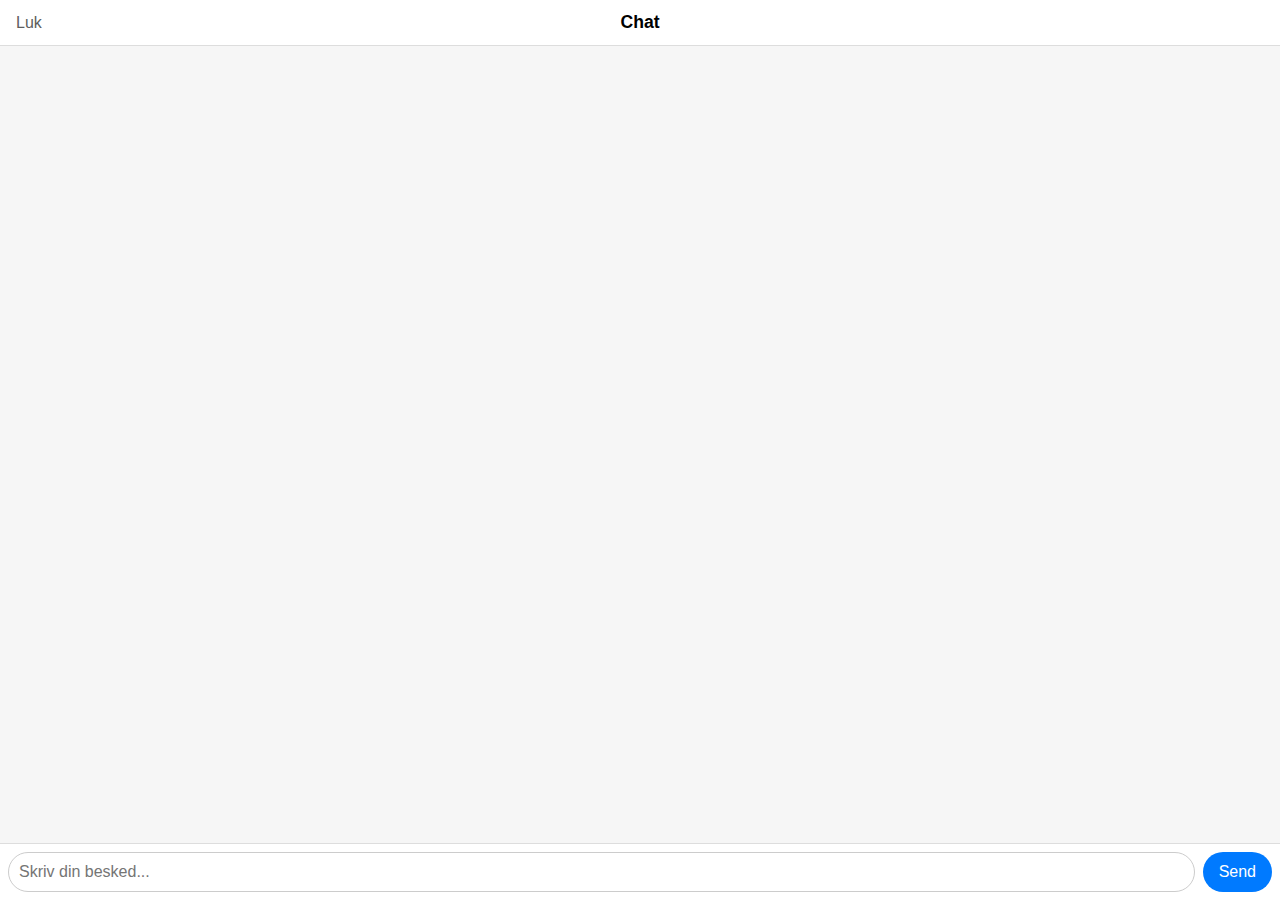
==== chat.html @ 911610c7 "Updated site with new menu functionality and improved animations" ====
<!DOCTYPE html>
<html lang="da">
<head>
  <meta charset="UTF-8">
  <title>Chat</title>
  <style>
    /* Reset og basis */
    * {
      margin: 0;
      padding: 0;
      box-sizing: border-box;
    }
    body {
      font-family: -apple-system, BlinkMacSystemFont, "Segoe UI", Roboto, Helvetica, Arial, sans-serif;
      background: #fff;
      color: #333;
      display: flex;
      flex-direction: column;
      height: 100vh;
      overflow: hidden;
    }
    .chat-container {
      display: flex;
      flex-direction: column;
      height: 100%;
    }
    header {
      background: #fff;
      color: #000;
      padding: 12px 16px;
      text-align: center;
      font-size: 1.1rem;
      font-weight: bold;
      border-bottom: 1px solid #ddd;
      position: relative;
    }
    header button {
      position: absolute;
      left: 16px;
      top: 50%;
      transform: translateY(-50%);
      background: none;
      border: none;
      font-size: 1rem;
      color: #5e5e5e;
      cursor: pointer;
    }
    .chat-body {
      flex: 1;
      padding: 10px;
      background: #f6f6f6;
      overflow-y: auto;
      display: flex;
      flex-direction: column;
    }
    /* Outgoing beskeder */
    .message.outgoing {
      align-self: flex-end;
      background: #007aff;
      color: #fff;
      padding: 10px 14px;
      margin: 8px 0;
      border-radius: 20px;
      max-width: 75%;
      font-size: 0.95rem;
      word-wrap: break-word;
    }
    /* Incoming beskeder med profilbillede */
    .message.incoming {
      display: flex;
      align-items: flex-start;
      margin: 8px 0;
      max-width: 75%;
    }
    .message.incoming img.profile {
      width: 30px;
      height: 30px;
      border-radius: 50%;
      margin-right: 8px;
      flex-shrink: 0;
    }
    .message.incoming .bubble-text {
      background: #e5e5ea;
      color: #000;
      padding: 10px 14px;
      border-radius: 20px;
      font-size: 0.95rem;
      word-wrap: break-word;
      align-self: center;
    }
    .chat-input-area {
      display: flex;
      border-top: 1px solid #ddd;
      padding: 8px;
      background: #fff;
    }
    .chat-input-area input[type="text"] {
      flex: 1;
      padding: 10px;
      border: 1px solid #ccc;
      border-radius: 20px;
      outline: none;
      font-size: 1rem;
    }
    .chat-input-area button {
      background: #007aff;
      color: #fff;
      border: none;
      padding: 10px 16px;
      margin-left: 8px;
      border-radius: 20px;
      cursor: pointer;
      font-size: 1rem;
      transition: background 0.3s;
    }
    .chat-input-area button:hover {
      background: #0051c7;
    }
  </style>
</head>
<body>
  <div class="chat-container">
    <header>
      <button id="chat-close">Luk</button>
      Chat
    </header>
    <div class="chat-body" id="chat-body">
      <!-- Chatbeskeder vises her -->
    </div>
    <div class="chat-input-area">
      <input type="text" id="chat-input" placeholder="Skriv din besked...">
      <button id="chat-send">Send</button>
    </div>
  </div>
  <script>
    const webhookURL = "https://n8nn.microfix.dk/webhook/f5c0fc8e-d2ce-4678-97a6-699fae568ed4";
    const chatBody = document.getElementById('chat-body');
    const inputField = document.getElementById('chat-input');
    const sendButton = document.getElementById('chat-send');
    const closeButton = document.getElementById('chat-close');

    // Når Luk-knappen klikkes, sendes besked til forældresiden for at lukke chatten
    closeButton.addEventListener('click', function() {
      window.parent.postMessage({ action: "closeChat" }, "*");
    });

    // Funktion til at tilføje outgoing besked
    function appendOutgoingMessage(message) {
      const msgDiv = document.createElement('div');
      msgDiv.className = 'message outgoing';
      msgDiv.textContent = message;
      chatBody.appendChild(msgDiv);
      chatBody.scrollTop = chatBody.scrollHeight;
    }

    // Funktion til at tilføje incoming besked med profilbillede
    function appendIncomingMessage(message) {
      const container = document.createElement('div');
      container.className = 'message incoming';
      const profileImg = document.createElement('img');
      profileImg.src = "images/chat.png";
      profileImg.alt = "AI";
      profileImg.className = 'profile';
      const bubble = document.createElement('div');
      bubble.className = 'bubble-text';
      bubble.textContent = message;
      container.appendChild(profileImg);
      container.appendChild(bubble);
      chatBody.appendChild(container);
      chatBody.scrollTop = chatBody.scrollHeight;
    }

    async function sendMessage() {
      const message = inputField.value.trim();
      if (!message) return;
      appendOutgoingMessage(message);
      inputField.value = "";
      try {
        const response = await fetch(webhookURL, {
          method: 'POST',
          mode: 'cors',
          headers: { 'Content-Type': 'application/json' },
          body: JSON.stringify({ message })
        });
        if (!response.ok) throw new Error("HTTP error " + response.status);
        let data = await response.json();
        // Hvis data er en streng, forsøg at parse den
        if (typeof data === 'string') {
          try { data = JSON.parse(data); } catch(e) { console.error("Parsing error:", e); }
        }
        console.log("Modtaget data:", data);
        let reply = "Tak for din besked!";
        if (Array.isArray(data) && data.length > 0) {
          reply = data[0].output || reply;
        } else if (data.output) {
          reply = data.output;
        }
        appendIncomingMessage(reply);
      } catch (error) {
        console.error("Error:", error);
        appendIncomingMessage("Der opstod en fejl. Prøv igen senere.");
      }
    }

    sendButton.addEventListener('click', sendMessage);
    inputField.addEventListener('keypress', function(e) {
      if (e.key === 'Enter') {
        e.preventDefault();
        sendMessage();
      }
    });
  </script>
</body>
</html>
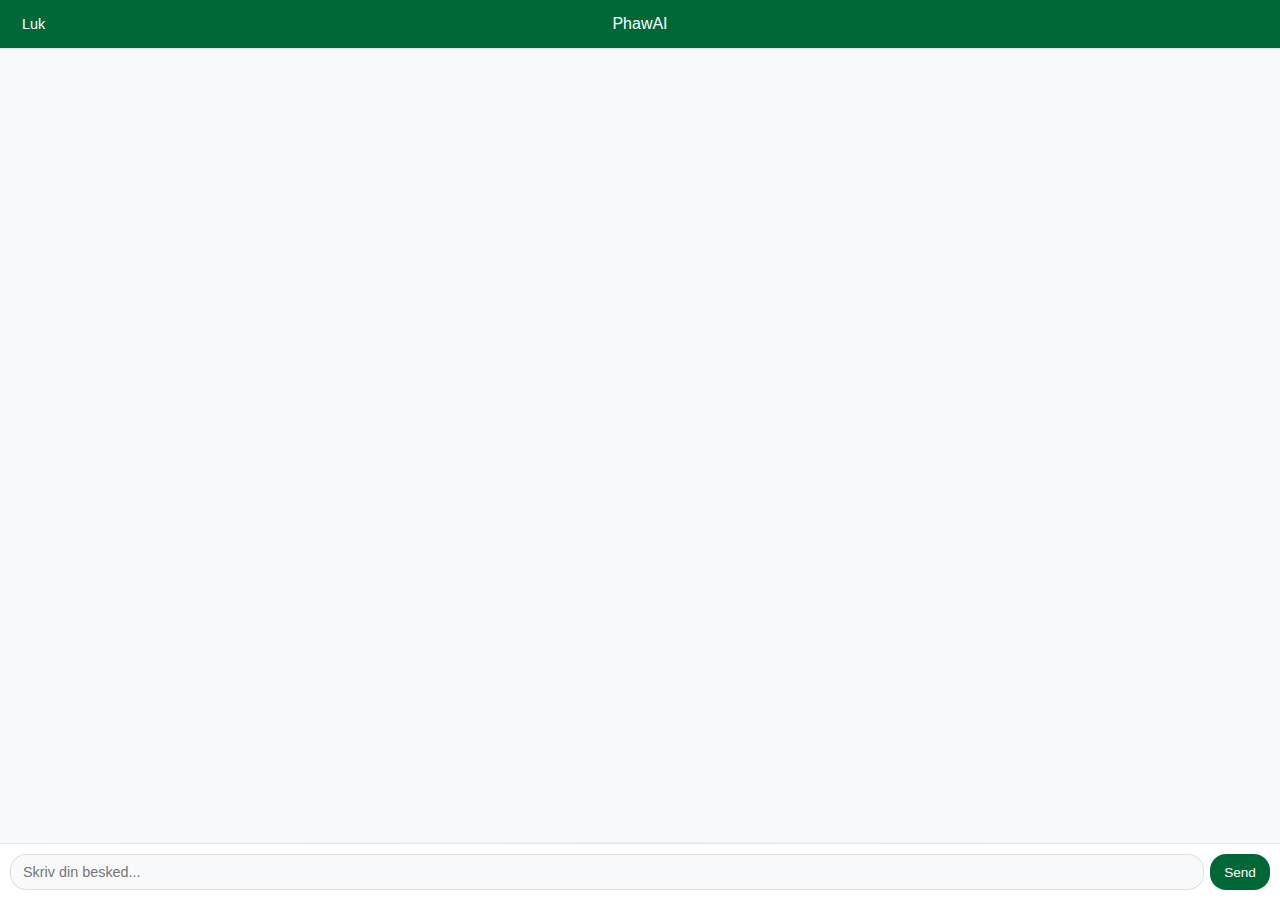
==== commit a212baac: "Update chat UI with improved full-screen layout and modern styling" ====
--- a/chat.html
+++ b/chat.html
@@ -2,7 +2,7 @@
 <html lang="da">
 <head>
   <meta charset="UTF-8">
-  <title>Chat</title>
+  <title>PhawAI</title>
   <style>
     /* Reset og basis */
     * {
@@ -10,111 +10,225 @@
       padding: 0;
       box-sizing: border-box;
     }
+
+    :root {
+      --primary-color: #006837;
+      --primary-light: #007f42;
+      --background-color: #f8f9fa;
+      --message-bg-out: #006837;
+      --message-bg-in: #ffffff;
+      --text-color: #2c3e50;
+      --border-radius: 16px;
+      --transition-speed: 0.3s;
+    }
+
     body {
       font-family: -apple-system, BlinkMacSystemFont, "Segoe UI", Roboto, Helvetica, Arial, sans-serif;
-      background: #fff;
-      color: #333;
+      background: var(--background-color);
+      color: var(--text-color);
       display: flex;
       flex-direction: column;
       height: 100vh;
       overflow: hidden;
-    }
+      line-height: 1.5;
+      margin: 0;
+    }
+
     .chat-container {
       display: flex;
       flex-direction: column;
       height: 100%;
-    }
+      background: #fff;
+      box-shadow: 0 0 20px rgba(0, 0, 0, 0.1);
+    }
+
     header {
-      background: #fff;
-      color: #000;
+      background: var(--primary-color);
+      color: #fff;
       padding: 12px 16px;
       text-align: center;
-      font-size: 1.1rem;
-      font-weight: bold;
-      border-bottom: 1px solid #ddd;
+      font-size: 1rem;
+      font-weight: 500;
       position: relative;
-    }
+      display: flex;
+      align-items: center;
+      justify-content: center;
+      box-shadow: 0 1px 2px rgba(0, 0, 0, 0.1);
+    }
+
     header button {
       position: absolute;
-      left: 16px;
+      left: 12px;
       top: 50%;
       transform: translateY(-50%);
       background: none;
       border: none;
-      font-size: 1rem;
-      color: #5e5e5e;
+      font-size: 0.9rem;
+      color: #fff;
       cursor: pointer;
-    }
+      padding: 6px 10px;
+      border-radius: 6px;
+      transition: all var(--transition-speed);
+    }
+
+    header button:hover {
+      background-color: rgba(255, 255, 255, 0.1);
+    }
+
     .chat-body {
       flex: 1;
-      padding: 10px;
-      background: #f6f6f6;
+      padding: 20px;
+      background: var(--background-color);
       overflow-y: auto;
       display: flex;
       flex-direction: column;
-    }
-    /* Outgoing beskeder */
+      gap: 12px;
+      scroll-behavior: smooth;
+    }
+
+    /* Message animations */
+    @keyframes slideIn {
+      from {
+        opacity: 0;
+        transform: translateY(10px);
+      }
+      to {
+        opacity: 1;
+        transform: translateY(0);
+      }
+    }
+
+    /* Outgoing messages */
+    .message {
+      animation: slideIn 0.3s ease forwards;
+      max-width: 75%;
+      word-wrap: break-word;
+    }
+
     .message.outgoing {
       align-self: flex-end;
-      background: #007aff;
+      background: var(--message-bg-out);
       color: #fff;
-      padding: 10px 14px;
-      margin: 8px 0;
-      border-radius: 20px;
-      max-width: 75%;
-      font-size: 0.95rem;
-      word-wrap: break-word;
-    }
-    /* Incoming beskeder med profilbillede */
+      padding: 12px 16px;
+      border-radius: var(--border-radius) var(--border-radius) 0 var(--border-radius);
+      box-shadow: 0 2px 4px rgba(0, 0, 0, 0.1);
+    }
+
+    /* Incoming messages */
     .message.incoming {
       display: flex;
       align-items: flex-start;
-      margin: 8px 0;
-      max-width: 75%;
-    }
+      gap: 8px;
+    }
+
     .message.incoming img.profile {
-      width: 30px;
-      height: 30px;
+      width: 32px;
+      height: 32px;
       border-radius: 50%;
-      margin-right: 8px;
       flex-shrink: 0;
-    }
+      box-shadow: 0 2px 4px rgba(0, 0, 0, 0.1);
+      transition: transform var(--transition-speed);
+    }
+
+    .message.incoming img.profile:hover {
+      transform: scale(1.1);
+    }
+
     .message.incoming .bubble-text {
-      background: #e5e5ea;
-      color: #000;
-      padding: 10px 14px;
-      border-radius: 20px;
-      font-size: 0.95rem;
-      word-wrap: break-word;
-      align-self: center;
-    }
+      background: var(--message-bg-in);
+      color: var(--text-color);
+      padding: 12px 16px;
+      border-radius: var(--border-radius) var(--border-radius) var(--border-radius) 0;
+      box-shadow: 0 2px 4px rgba(0, 0, 0, 0.1);
+    }
+
+    /* Typing indicator */
+    @keyframes blink {
+      0% { opacity: .2; }
+      20% { opacity: 1; }
+      100% { opacity: .2; }
+    }
+
+    .typing-indicator span {
+      animation: blink 1.4s infinite both;
+      background-color: var(--text-color);
+      border-radius: 50%;
+      display: inline-block;
+      height: 6px;
+      margin: 0 2px;
+      width: 6px;
+    }
+
+    .typing-indicator span:nth-child(2) { animation-delay: .2s; }
+    .typing-indicator span:nth-child(3) { animation-delay: .4s; }
+
     .chat-input-area {
       display: flex;
-      border-top: 1px solid #ddd;
-      padding: 8px;
+      gap: 6px;
+      padding: 10px;
       background: #fff;
-    }
+      border-top: 1px solid rgba(0, 0, 0, 0.1);
+      position: relative;
+      align-items: center;
+    }
+
+    .chat-input-area::before {
+      content: '';
+      position: absolute;
+      top: -2px;
+      left: 0;
+      right: 0;
+      height: 1px;
+      background: linear-gradient(to right, transparent, rgba(0, 0, 0, 0.05), transparent);
+    }
+
     .chat-input-area input[type="text"] {
       flex: 1;
-      padding: 10px;
-      border: 1px solid #ccc;
-      border-radius: 20px;
+      height: 36px;
+      padding: 0 12px;
+      border: 1px solid rgba(0, 0, 0, 0.1);
+      border-radius: var(--border-radius);
       outline: none;
-      font-size: 1rem;
-    }
+      font-size: 0.9rem;
+      background: var(--background-color);
+      transition: all var(--transition-speed);
+      min-width: 0; /* Prevents input from overflowing */
+    }
+
+    .chat-input-area input[type="text"]:focus {
+      border-color: var(--primary-color);
+      box-shadow: 0 0 0 2px rgba(0, 104, 55, 0.1);
+      background: #fff;
+    }
+
     .chat-input-area button {
-      background: #007aff;
+      height: 36px;
+      min-width: 60px;
+      background: var(--primary-color);
       color: #fff;
       border: none;
-      padding: 10px 16px;
-      margin-left: 8px;
-      border-radius: 20px;
+      padding: 0 12px;
+      border-radius: var(--border-radius);
       cursor: pointer;
-      font-size: 1rem;
-      transition: background 0.3s;
-    }
+      font-size: 0.85rem;
+      font-weight: 500;
+      transition: all var(--transition-speed);
+      display: flex;
+      align-items: center;
+      justify-content: center;
+      white-space: nowrap;
+      flex-shrink: 0;
+    }
+
     .chat-input-area button:hover {
-      background: #0051c7;
+      background: var(--primary-light);
+      transform: translateY(-1px);
+      box-shadow: 0 2px 4px rgba(0, 104, 55, 0.2);
+    }
+
+    .chat-input-area button:active {
+      transform: translateY(0);
+      box-shadow: none;
     }
   </style>
 </head>
@@ -122,7 +236,7 @@
   <div class="chat-container">
     <header>
       <button id="chat-close">Luk</button>
-      Chat
+      PhawAI
     </header>
     <div class="chat-body" id="chat-body">
       <!-- Chatbeskeder vises her -->
@@ -149,25 +263,44 @@
       const msgDiv = document.createElement('div');
       msgDiv.className = 'message outgoing';
       msgDiv.textContent = message;
+      msgDiv.style.opacity = '0';
       chatBody.appendChild(msgDiv);
+      // Force a reflow
+      msgDiv.offsetHeight;
+      msgDiv.style.opacity = '1';
       chatBody.scrollTop = chatBody.scrollHeight;
     }
 
     // Funktion til at tilføje incoming besked med profilbillede
     function appendIncomingMessage(message) {
-      const container = document.createElement('div');
-      container.className = 'message incoming';
+      // First show typing indicator
+      const typingContainer = document.createElement('div');
+      typingContainer.className = 'message incoming';
       const profileImg = document.createElement('img');
       profileImg.src = "images/chat.png";
       profileImg.alt = "AI";
       profileImg.className = 'profile';
-      const bubble = document.createElement('div');
-      bubble.className = 'bubble-text';
-      bubble.textContent = message;
-      container.appendChild(profileImg);
-      container.appendChild(bubble);
-      chatBody.appendChild(container);
+      const typingIndicator = document.createElement('div');
+      typingIndicator.className = 'bubble-text typing-indicator';
+      typingIndicator.innerHTML = '<span></span><span></span><span></span>';
+      typingContainer.appendChild(profileImg);
+      typingContainer.appendChild(typingIndicator);
+      chatBody.appendChild(typingContainer);
       chatBody.scrollTop = chatBody.scrollHeight;
+
+      // After a short delay, replace with actual message
+      setTimeout(() => {
+        const container = document.createElement('div');
+        container.className = 'message incoming';
+        const newProfileImg = profileImg.cloneNode(true);
+        const bubble = document.createElement('div');
+        bubble.className = 'bubble-text';
+        bubble.textContent = message;
+        container.appendChild(newProfileImg);
+        container.appendChild(bubble);
+        chatBody.replaceChild(container, typingContainer);
+        chatBody.scrollTop = chatBody.scrollHeight;
+      }, 1500);
     }
 
     async function sendMessage() {
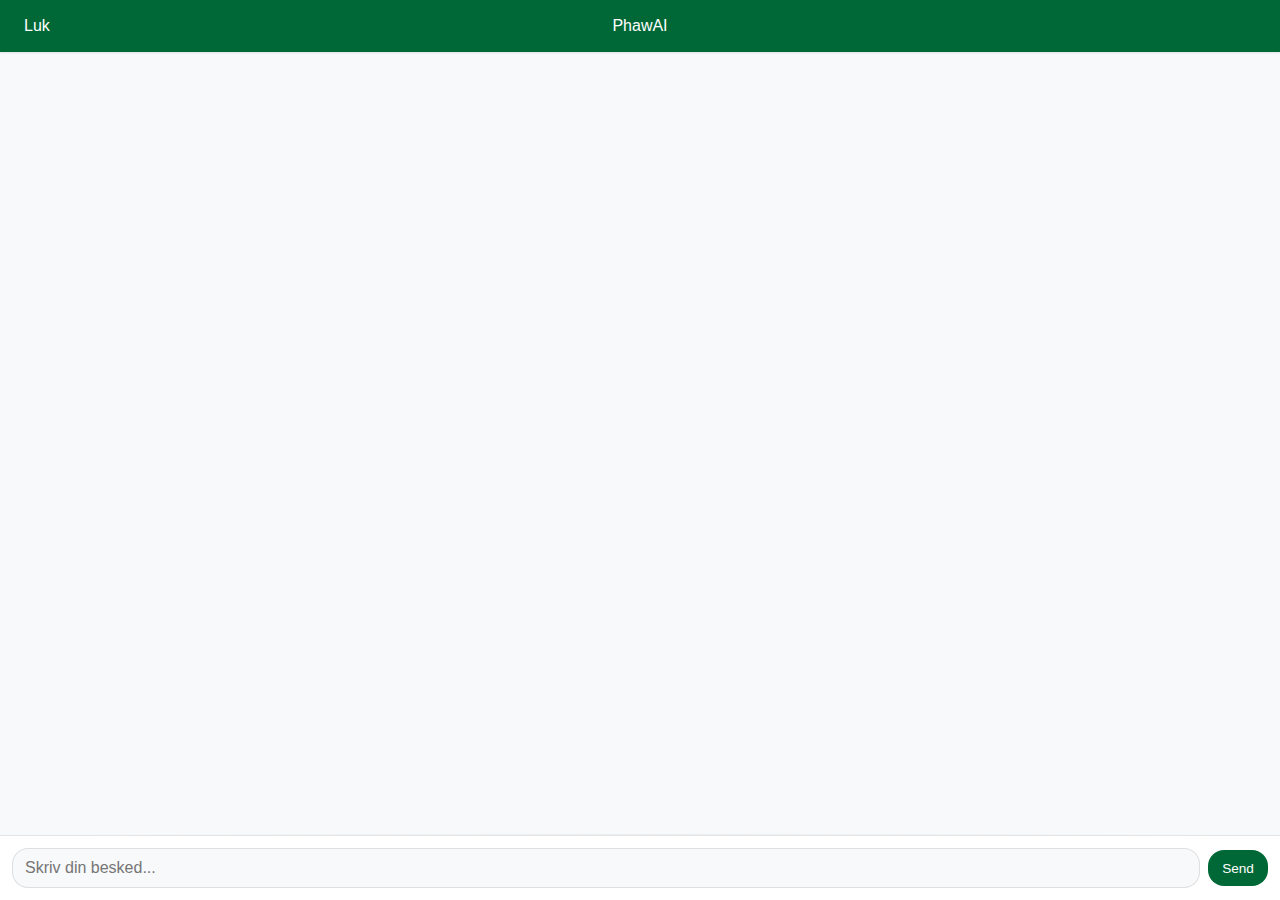
==== commit d77c824e: "Improve mobile responsiveness with better touch targets and iOS compatibility" ====
--- a/chat.html
+++ b/chat.html
@@ -2,6 +2,7 @@
 <html lang="da">
 <head>
   <meta charset="UTF-8">
+  <meta name="viewport" content="width=device-width, initial-scale=1.0, maximum-scale=1.0, user-scalable=no">
   <title>PhawAI</title>
   <style>
     /* Reset og basis */
@@ -45,15 +46,18 @@
     header {
       background: var(--primary-color);
       color: #fff;
-      padding: 12px 16px;
+      padding: 14px 16px;
       text-align: center;
-      font-size: 1rem;
+      font-size: 16px;
       font-weight: 500;
       position: relative;
       display: flex;
       align-items: center;
       justify-content: center;
       box-shadow: 0 1px 2px rgba(0, 0, 0, 0.1);
+      position: sticky;
+      top: 0;
+      z-index: 10;
     }
 
     header button {
@@ -63,12 +67,13 @@
       transform: translateY(-50%);
       background: none;
       border: none;
-      font-size: 0.9rem;
+      font-size: 16px;
       color: #fff;
       cursor: pointer;
-      padding: 6px 10px;
+      padding: 8px 12px;
       border-radius: 6px;
       transition: all var(--transition-speed);
+      -webkit-tap-highlight-color: transparent;
     }
 
     header button:hover {
@@ -164,12 +169,15 @@
 
     .chat-input-area {
       display: flex;
-      gap: 6px;
-      padding: 10px;
+      gap: 8px;
+      padding: 12px;
       background: #fff;
       border-top: 1px solid rgba(0, 0, 0, 0.1);
       position: relative;
       align-items: center;
+      position: sticky;
+      bottom: 0;
+      z-index: 10;
     }
 
     .chat-input-area::before {
@@ -184,15 +192,17 @@
 
     .chat-input-area input[type="text"] {
       flex: 1;
-      height: 36px;
+      height: 40px;
       padding: 0 12px;
       border: 1px solid rgba(0, 0, 0, 0.1);
       border-radius: var(--border-radius);
       outline: none;
-      font-size: 0.9rem;
+      font-size: 16px; /* Prevents iOS zoom on focus */
       background: var(--background-color);
       transition: all var(--transition-speed);
       min-width: 0; /* Prevents input from overflowing */
+      -webkit-appearance: none; /* Removes iOS input styling */
+      appearance: none;
     }
 
     .chat-input-area input[type="text"]:focus {
